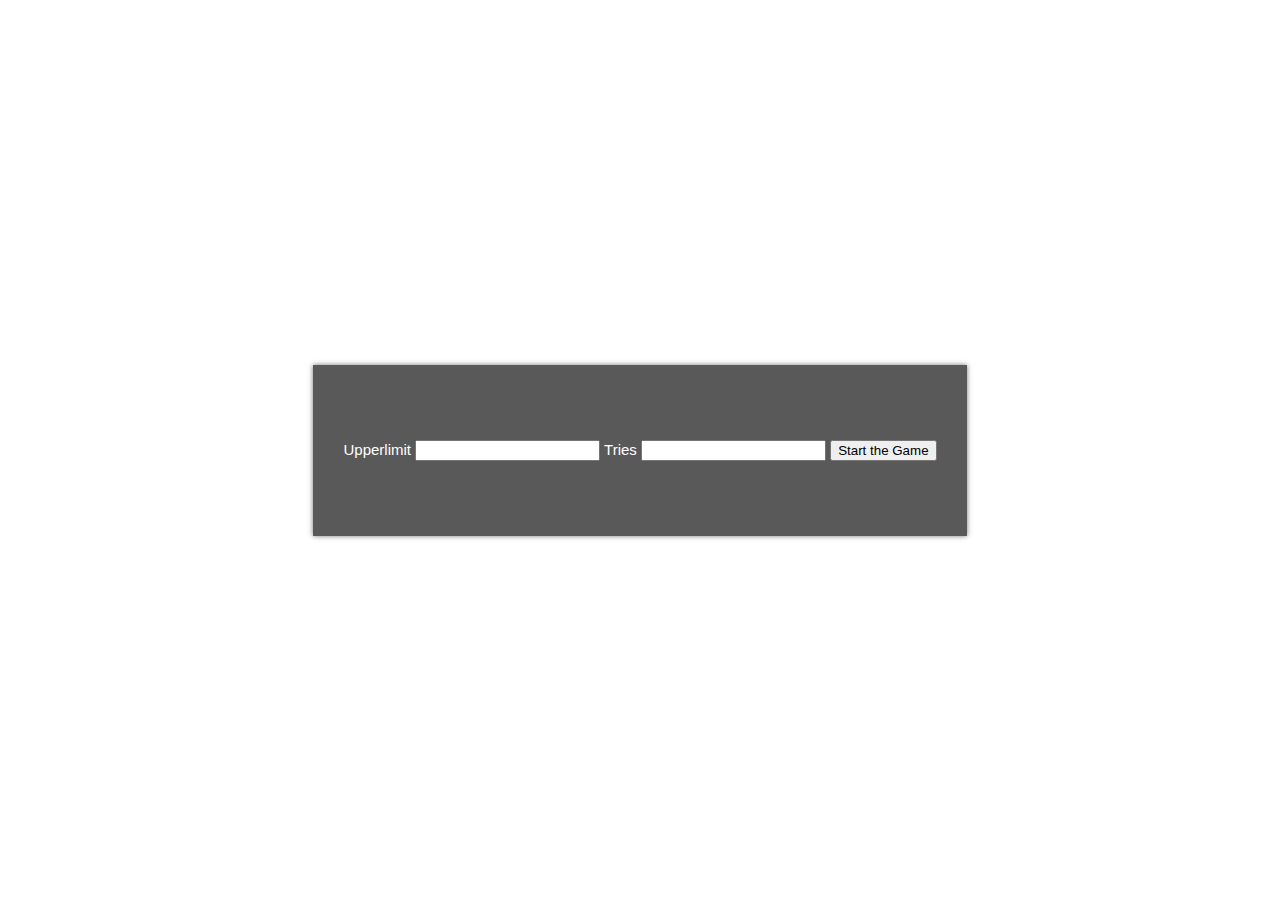
==== guessingGame.html @ 783a0c83 "update" ====
<!DOCTYPE html>
<html lang="en">
<head>
    <meta charset="UTF-8">
    <title>Guessing Game</title>
    <link rel="stylesheet" href="css/style.css">
</head>
<body>
<div id="guessNumber">
    <div id="gameSettings" class="screen active">
        <label for="upperLimitInput">Upperlimit</label>
        <input type="number" name="upperLimitInput" id="upperLimitInput">
        <label for="counterInput">Tries</label>
        <input type="number" name="counterInput" id="counterInput">
        <button onclick="startGame()">Start the Game</button>
    </div>
    <div class="screen">
        <label for="guessNumberInput">Your guess</label>
        <input type="number" name="guessNumberInput" id="guessNumberInput">
        <button onclick="guess()">Guess</button>
        <p id="textOutput"></p>

    </div>
</div>
<script type="text/javascript" src="js/lib.js"></script>
<script type="text/javascript" src="js/guessingGame.js"></script>
</body>
</html>
---- css/style.css ----
* {
    box-sizing: border-box;
}

body, html {
    font-family: 'Roboto', sans-serif;
    font-size: 15px;
    margin: 0;
    padding: 0;
}

.screen {
    background-color: rgba(33, 33, 33, 0.75);
    color: #ffffff;
    align-items: center;
    box-shadow: 0px 0px 5px #777;
    display: none;
    justify-content: center;
    flex-direction: column;
    padding: 5rem 2rem;
}


.active {
    display: block;
}

#errorPopup {
    background-color: #fff;
    box-shadow: 0px 0px 5px #777;
    padding: 5rem 0;
    position: absolute;
    text-align: center;
    top: 40%;
    left: 0;
    right: 0;
    margin: 0 auto;
    width: 400px;
}

#rockpaperscissor, #guessNumber {
    align-items: center;
    display: flex;
    justify-content: center;
    height: 100vh;
    background-size: cover;
}

#rockpaperscissor {
    background-image: url("../img/rockPaperScissors/wallpapper.jpg");
}

#guessNumber {
    background-image: url("../img/guessingGame/gq_wallpaper.jpg");
}

.flex {
    display: flex;
    justify-content: space-around;
}

.flex-container {
    height: 300px;
    width: 100%;
    flex-grow: 1;
    background-size: cover;
    background-position: center;
}

#monsterGameSelection {
    background-image: url("../img/monsterHunter.jpg");
}

#rpsGameSelection {
    background-image: url("../img/rps_wallpaper.jpg");
}

#guessingGameSelection {
    background-image: url("../img/guessingGame.jpg");
}



.flex div {
    padding: 1rem 3rem;
    margin-bottom: 1rem;
}

.flex img {
    height: 200px;
    width: 200px;
    transition: all 500ms;
}

h3, #textOutput, #displays p {
    text-align: center;
}

#selection img:hover {
    transform: scale(1.1);
}
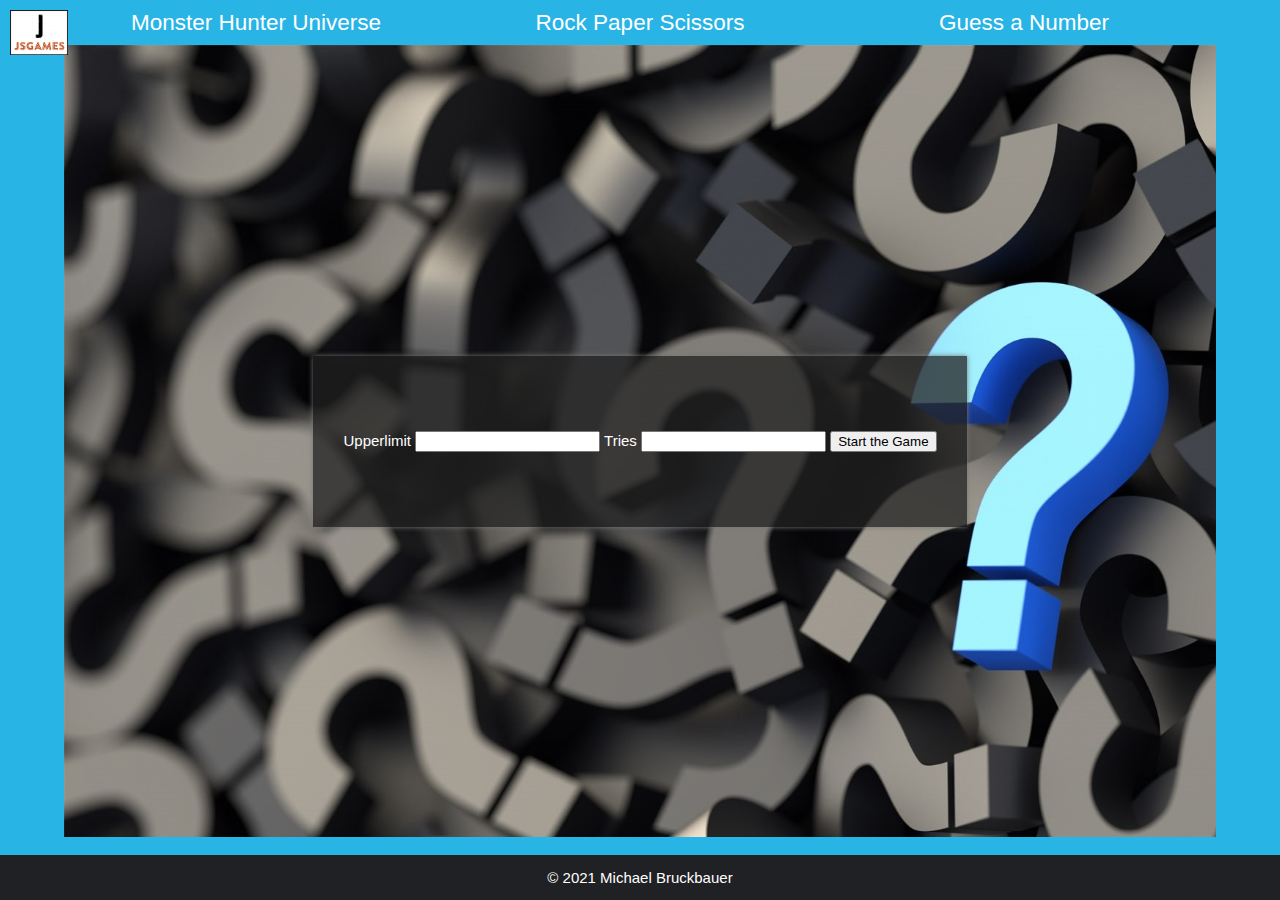
==== commit b8da7fc8: "update js" ====
--- a/guessingGame.html
+++ b/guessingGame.html
@@ -5,8 +5,18 @@
     <title>Guessing Game</title>
     <link rel="stylesheet" href="css/style.css">
 </head>
+<header>
+    <a href="index.html"><img src="img/homeButton.PNG" alt="Home"></a>
+    <nav>
+        <ul>
+            <li><a href="monster.html">Monster Hunter Universe</a></li>
+            <li><a href="rockPaperScissor.html">Rock Paper Scissors</a></li>
+            <li><a href="guessingGame.html">Guess a Number</a></li>
+        </ul>
+    </nav>
+</header>
 <body>
-<div id="guessNumber">
+<main id="guessNumber">
     <div id="gameSettings" class="screen active">
         <label for="upperLimitInput">Upperlimit</label>
         <input type="number" name="upperLimitInput" id="upperLimitInput">
@@ -21,7 +31,10 @@
         <p id="textOutput"></p>
 
     </div>
-</div>
+</main>
+<footer>
+    <p>&copy; 2021 Michael Bruckbauer</p>
+</footer>
 <script type="text/javascript" src="js/lib.js"></script>
 <script type="text/javascript" src="js/guessingGame.js"></script>
 </body>
--- a/css/style.css
+++ b/css/style.css
@@ -1,19 +1,35 @@
+:root {
+    --lightblue: #28B4E5;
+    --darkgray: #202124;
+}
+
 * {
     box-sizing: border-box;
 }
 
 body, html {
+    background-color: var(--lightblue);
     font-family: 'Roboto', sans-serif;
     font-size: 15px;
     margin: 0;
     padding: 0;
 }
 
+main {
+    align-items: center;
+    height: 88vh;
+    display: flex;
+    justify-content: center;
+    width: 90%;
+    margin: auto;
+    margin-bottom: 2vh;
+}
+
 .screen {
     background-color: rgba(33, 33, 33, 0.75);
     color: #ffffff;
     align-items: center;
-    box-shadow: 0px 0px 5px #777;
+    box-shadow: 0 0 5px #777;
     display: none;
     justify-content: center;
     flex-direction: column;
@@ -27,7 +43,7 @@
 
 #errorPopup {
     background-color: #fff;
-    box-shadow: 0px 0px 5px #777;
+    box-shadow: 0 0 5px #777;
     padding: 5rem 0;
     position: absolute;
     text-align: center;
@@ -42,7 +58,6 @@
     align-items: center;
     display: flex;
     justify-content: center;
-    height: 100vh;
     background-size: cover;
 }
 
@@ -51,7 +66,7 @@
 }
 
 #guessNumber {
-    background-image: url("../img/guessingGame/gq_wallpaper.jpg");
+    background-image: url("../img/guessingGame.jpg");
 }
 
 .flex {
@@ -59,12 +74,26 @@
     justify-content: space-around;
 }
 
-.flex-container {
-    height: 300px;
+#gameSelection {
+    height: 80%;
+    width: 100%;
+}
+
+#gameSelection a {
+    width: 33%;
+}
+
+#gameSelection .flex-item {
+    height: 100%;
     width: 100%;
     flex-grow: 1;
     background-size: cover;
     background-position: center;
+    transition: all 500ms;
+}
+
+#gameSelection .flex-item:hover {
+    transform: scale(1.1);
 }
 
 #monsterGameSelection {
@@ -78,8 +107,6 @@
 #guessingGameSelection {
     background-image: url("../img/guessingGame.jpg");
 }
-
-
 
 .flex div {
     padding: 1rem 3rem;
@@ -98,4 +125,64 @@
 
 #selection img:hover {
     transform: scale(1.1);
+}
+
+header img {
+    position: absolute;
+    top: 10px;
+    left: 10px;
+    height: 5vh;
+    width: auto;
+}
+
+nav {
+    height: 5vh;
+    display: flex;
+    justify-content: center;
+}
+
+nav ul {
+    align-items: center;
+    display: flex;
+    list-style: none;
+    height: 100%;
+    justify-content: center;
+    margin: 0;
+    padding: 0;
+    width: 90%;
+}
+
+nav li {
+    flex: 33%;
+    text-align: center;
+    display: table;
+    height: 100%;
+}
+
+nav ul a {
+    color: white;
+    font-size: 1.5rem;
+    text-decoration: none;
+    transition: all 500ms;
+    display: table-cell;
+    vertical-align: middle;
+    width: 100%;
+}
+
+nav ul a:hover {
+    background-color: #ffffff;
+    color: var(--lightblue);
+}
+
+footer {
+    background-color: var(--darkgray);
+    height: 5vh;
+    display: flex;
+    justify-content: center;
+    align-items: center;
+}
+
+footer p {
+    color: #ffffff;
+    margin: 0;
 }